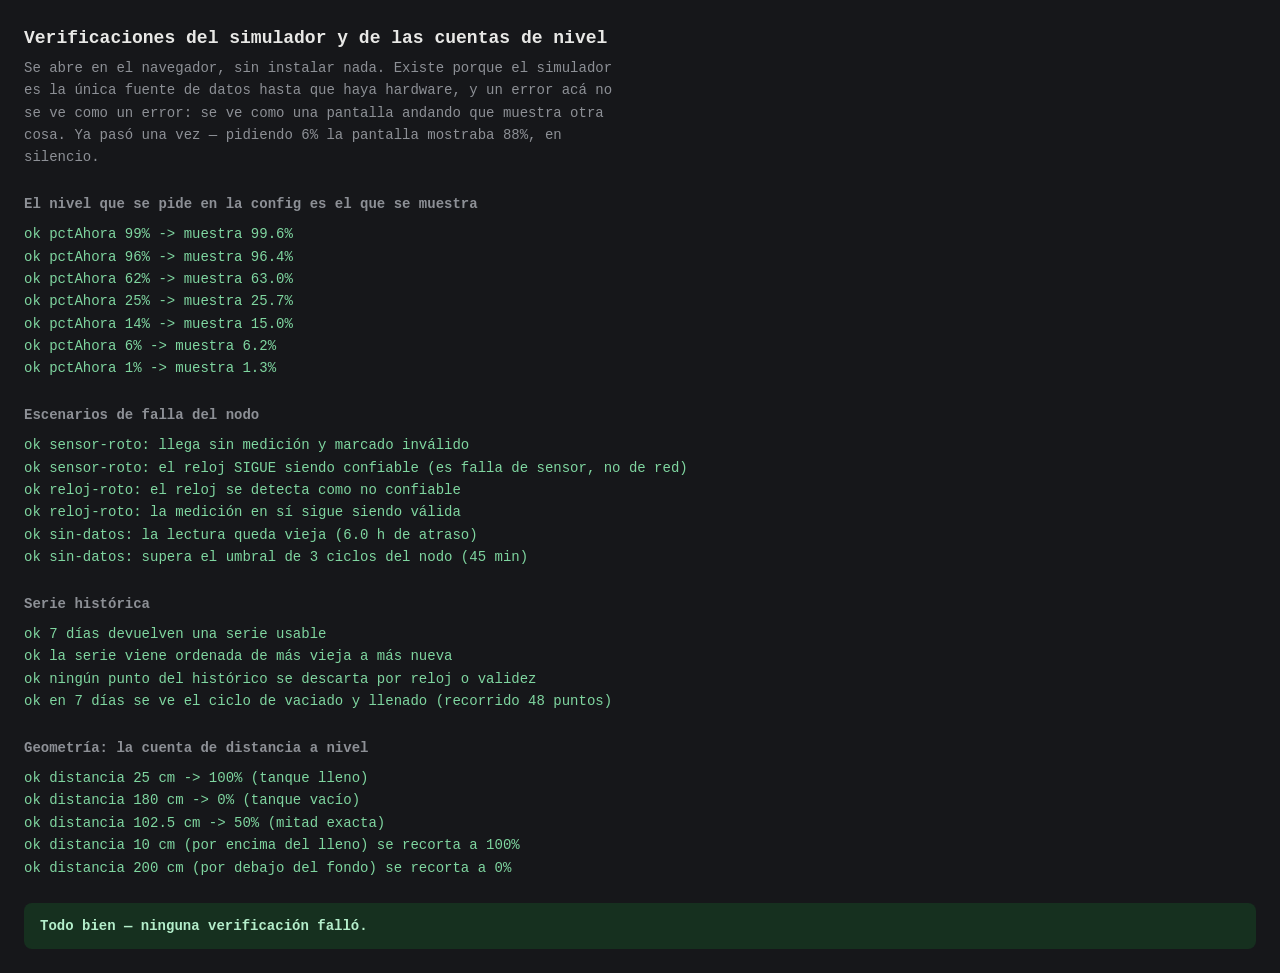
==== ui/test.html @ 4e483778 "Interfaz de nivel de cisterna con datos simulados Primera pieza del proyecto: la pantalla, andando s" ====
<!DOCTYPE html>
<html lang="es">
<head>
  <meta charset="UTF-8">
  <meta name="viewport" content="width=device-width, initial-scale=1.0">
  <title>Amartya — verificaciones</title>
  <style>
    /* Deliberadamente feo y sin depender de style.css: si esta página usara la
       hoja de estilos de la aplicación, un error de CSS podría esconder el
       resultado de un test. Lo único que tiene que hacer es ser legible. */
    body { font: 14px/1.6 ui-monospace, "Cascadia Mono", Consolas, monospace;
           margin: 0; padding: 24px; background: #16171a; color: #e8e8e6; }
    h1 { font-size: 18px; margin: 0 0 4px; }
    h2 { font-size: 14px; margin: 24px 0 8px; color: #8d9096; font-weight: 600; }
    p.intro { color: #8d9096; margin: 0 0 8px; max-width: 70ch; }
    .ok    { color: #7fd6a0; }
    .falla { color: #ff9b8d; font-weight: 700; }
    #total { margin-top: 24px; padding: 12px 16px; border-radius: 8px; font-weight: 700; }
    #total.bien { background: #16301f; color: #b4eecb; }
    #total.mal  { background: #3b1712; color: #ffc7bf; }
  </style>
</head>
<body>
  <h1>Verificaciones del simulador y de las cuentas de nivel</h1>
  <p class="intro">
    Se abre en el navegador, sin instalar nada. Existe porque el simulador es la
    única fuente de datos hasta que haya hardware, y un error acá no se ve como
    un error: se ve como una pantalla andando que muestra otra cosa. Ya pasó una
    vez — pidiendo 6% la pantalla mostraba 88%, en silencio.
  </p>

  <div id="salida"></div>
  <div id="total"></div>

  <!-- Config inicial: la misma de config.js, para que lo que se verifica sea la
       instalación real y no un caso inventado. Los tests la van mutando. -->
  <script>
    window.AMARTYA_CONFIG = {
      origen: "simulado",
      tanque: { distanciaFondoCm: 180, distanciaLlenoCm: 25, capacidadLitros: 5000 },
      umbrales: { avisoPct: 25, criticoPct: 10 },
      cicloNodoSegundos: 900,
      simulacion: {
        pctAhora: 62,
        escenario: "normal",
        consumoLitrosPorDia: 340,
        llenoPct: 96,
        vaciaHastaPct: 14,
      },
    };
  </script>
  <script src="datos.js?v=3"></script>

  <script>
  (async function () {
    "use strict";

    let fallas = 0;

    function titulo(texto) {
      const h = document.createElement("h2");
      h.textContent = texto;
      document.getElementById("salida").appendChild(h);
    }

    function verificar(descripcion, condicion, detalle) {
      const p = document.createElement("div");
      p.className = condicion ? "ok" : "falla";
      p.textContent = (condicion ? "ok    " : "FALLA ") + descripcion +
                      (!condicion && detalle ? "   -> " + detalle : "");
      document.getElementById("salida").appendChild(p);
      if (!condicion) fallas++;
    }

    /* Ajusta la parte de simulación de la config. `Datos` lee la config en cada
       llamada (no la copia al cargarse), así que alcanza con mutarla. */
    function conSimulacion(cambios) {
      Object.assign(window.AMARTYA_CONFIG.simulacion, cambios);
      return window.AMARTYA_CONFIG;
    }

    /* La misma cuenta que hace app.js, escrita de nuevo acá a propósito: si el
       test importara la función de app.js, un error en esa función haría pasar
       el test igual. */
    function pctDesdeDistancia(distanciaCm, cfg) {
      const t = cfg.tanque;
      const alturaUtil = t.distanciaFondoCm - t.distanciaLlenoCm;
      const columna = t.distanciaFondoCm - distanciaCm;
      return Math.max(0, Math.min(100, (columna / alturaUtil) * 100));
    }

    // =====================================================================
    titulo("El nivel que se pide en la config es el que se muestra");

    // El caso que falló de verdad es pctAhora por DEBAJO de vaciaHastaPct (14)
    // o por ENCIMA de llenoPct (96): ahí la fase del ciclo se envolvía.
    for (const pedido of [99, 96, 62, 25, 14, 6, 1]) {
      const cfg = conSimulacion({ pctAhora: pedido, escenario: "normal" });
      const lectura = await window.Datos.estado();
      const obtenido = pctDesdeDistancia(lectura.distanciaCm, cfg);

      // 1.5 puntos de tolerancia: el simulador agrega a propósito ruido de
      // +/-0.8 cm en el sensor y una onda diaria de +/-0.6 puntos.
      verificar(
        "pctAhora " + String(pedido).padStart(2) + "%  ->  muestra " + obtenido.toFixed(1) + "%",
        Math.abs(obtenido - pedido) < 1.5,
        "esperaba ~" + pedido + "%"
      );
    }

    // =====================================================================
    titulo("Escenarios de falla del nodo");

    conSimulacion({ pctAhora: 62, escenario: "sensor-roto" });
    const sensorRoto = await window.Datos.estado();
    verificar(
      "sensor-roto: llega sin medición y marcado inválido",
      sensorRoto.distanciaCm === null && sensorRoto.valid === false
    );
    verificar(
      "sensor-roto: el reloj SIGUE siendo confiable (es falla de sensor, no de red)",
      sensorRoto.relojConfiable === true
    );

    conSimulacion({ escenario: "reloj-roto" });
    const relojRoto = await window.Datos.estado();
    verificar(
      "reloj-roto: el reloj se detecta como no confiable",
      relojRoto.relojConfiable === false,
      "timestampMs = " + relojRoto.timestampMs
    );
    verificar(
      "reloj-roto: la medición en sí sigue siendo válida",
      relojRoto.valid === true && relojRoto.distanciaCm !== null
    );

    conSimulacion({ escenario: "sin-datos" });
    const sinDatos = await window.Datos.estado();
    const horas = (Date.now() - sinDatos.timestampMs) / 3600000;
    verificar(
      "sin-datos: la lectura queda vieja (" + horas.toFixed(1) + " h de atraso)",
      horas > 3,
      "solo " + horas.toFixed(1) + " h"
    );
    // El umbral de la app son 3 ciclos de 900 s = 45 min. Con 6 h de atraso
    // tiene que caer holgadamente del lado de "sin datos".
    verificar(
      "sin-datos: supera el umbral de 3 ciclos del nodo (45 min)",
      Date.now() - sinDatos.timestampMs > 900 * 1000 * 3
    );

    // =====================================================================
    titulo("Serie histórica");

    const cfg = conSimulacion({ pctAhora: 40, escenario: "normal" });
    const serie = await window.Datos.historico(168);

    verificar("7 días devuelven una serie usable", serie.length > 100,
      serie.length + " puntos");

    verificar(
      "la serie viene ordenada de más vieja a más nueva",
      serie.every((p, i) => i === 0 || p.timestampMs >= serie[i - 1].timestampMs)
    );

    verificar(
      "ningún punto del histórico se descarta por reloj o validez",
      serie.every((p) => p.relojConfiable && p.valid)
    );

    // Si en 7 días no aparece el ciclo de vaciado y llenado, el gráfico de la
    // demo es una recta y no se parece a una cisterna.
    const pcts = serie.map((p) => pctDesdeDistancia(p.distanciaCm, cfg));
    const recorrido = Math.max(...pcts) - Math.min(...pcts);
    verificar(
      "en 7 días se ve el ciclo de vaciado y llenado (recorrido " + recorrido.toFixed(0) + " puntos)",
      recorrido > 20,
      "recorrido de solo " + recorrido.toFixed(0)
    );

    // =====================================================================
    titulo("Geometría: la cuenta de distancia a nivel");

    // Los tres casos que importan, calculados a mano contra la config real
    // (fondo 180 cm, lleno 25 cm, o sea 155 cm de altura útil).
    verificar("distancia 25 cm  -> 100% (tanque lleno)",
      Math.abs(pctDesdeDistancia(25, cfg) - 100) < 0.01);
    verificar("distancia 180 cm ->   0% (tanque vacío)",
      Math.abs(pctDesdeDistancia(180, cfg) - 0) < 0.01);
    verificar("distancia 102.5 cm -> 50% (mitad exacta)",
      Math.abs(pctDesdeDistancia(102.5, cfg) - 50) < 0.01);
    // Fuera de rango se recorta en vez de mostrar 110%: un número imposible al
    // lado de uno correcto hace dudar de los dos.
    verificar("distancia 10 cm (por encima del lleno) se recorta a 100%",
      pctDesdeDistancia(10, cfg) === 100);
    verificar("distancia 200 cm (por debajo del fondo) se recorta a 0%",
      pctDesdeDistancia(200, cfg) === 0);

    // =====================================================================
    const total = document.getElementById("total");
    total.className = fallas === 0 ? "bien" : "mal";
    total.textContent = fallas === 0
      ? "Todo bien — ninguna verificación falló."
      : fallas + " verificación(es) fallaron.";
  })();
  </script>
</body>
</html>
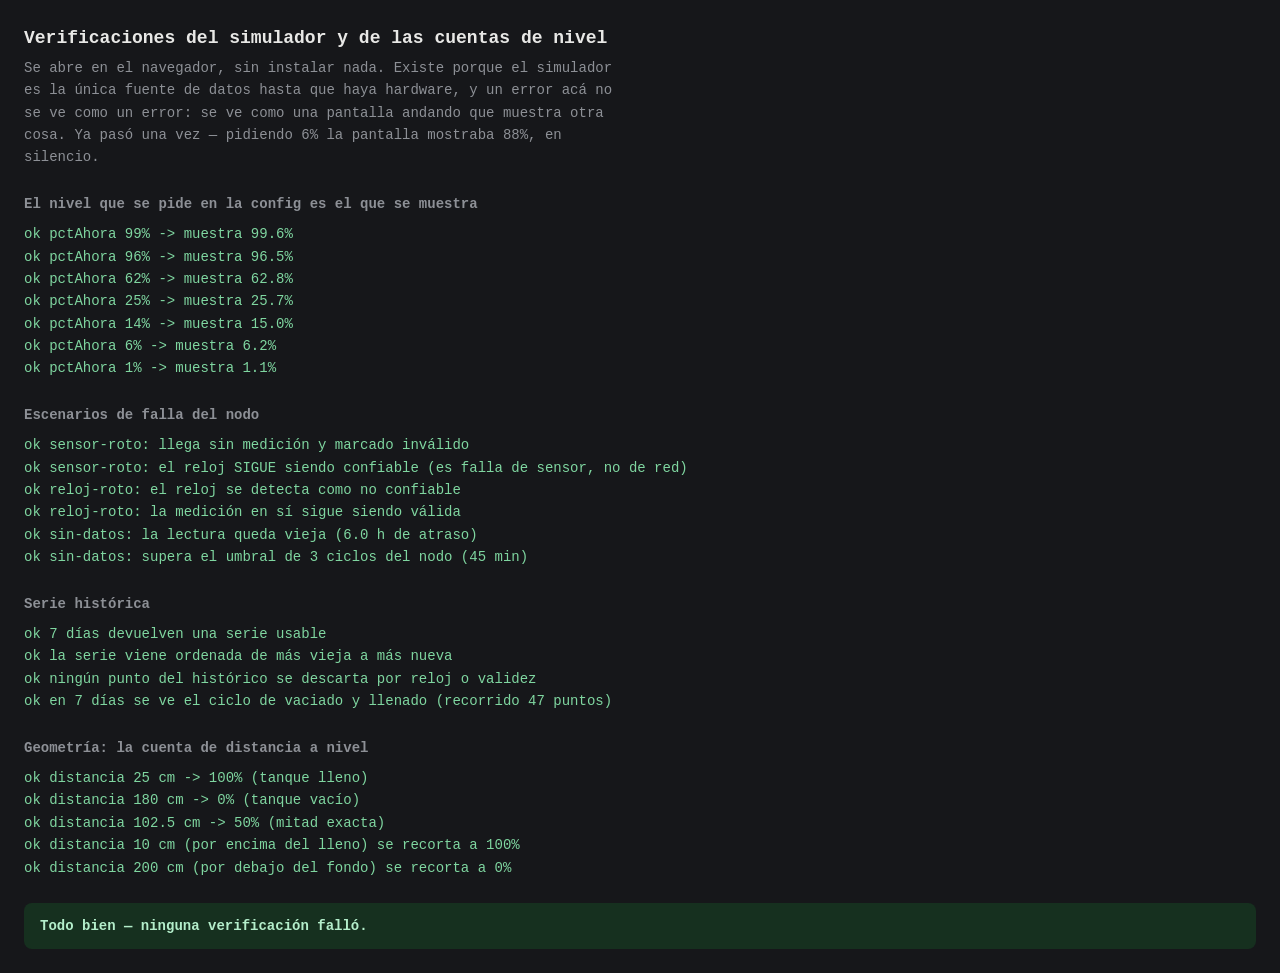
==== commit b490b4ad: "Backend: API con SQLite, contra el contrato que ya estaba escrito Flask + SQLite. Tres endpoints de " ====
--- a/ui/test.html
+++ b/ui/test.html
@@ -49,7 +49,7 @@
       },
     };
   </script>
-  <script src="datos.js?v=3"></script>
+  <script src="datos.js?v=4"></script>
 
   <script>
   (async function () {
